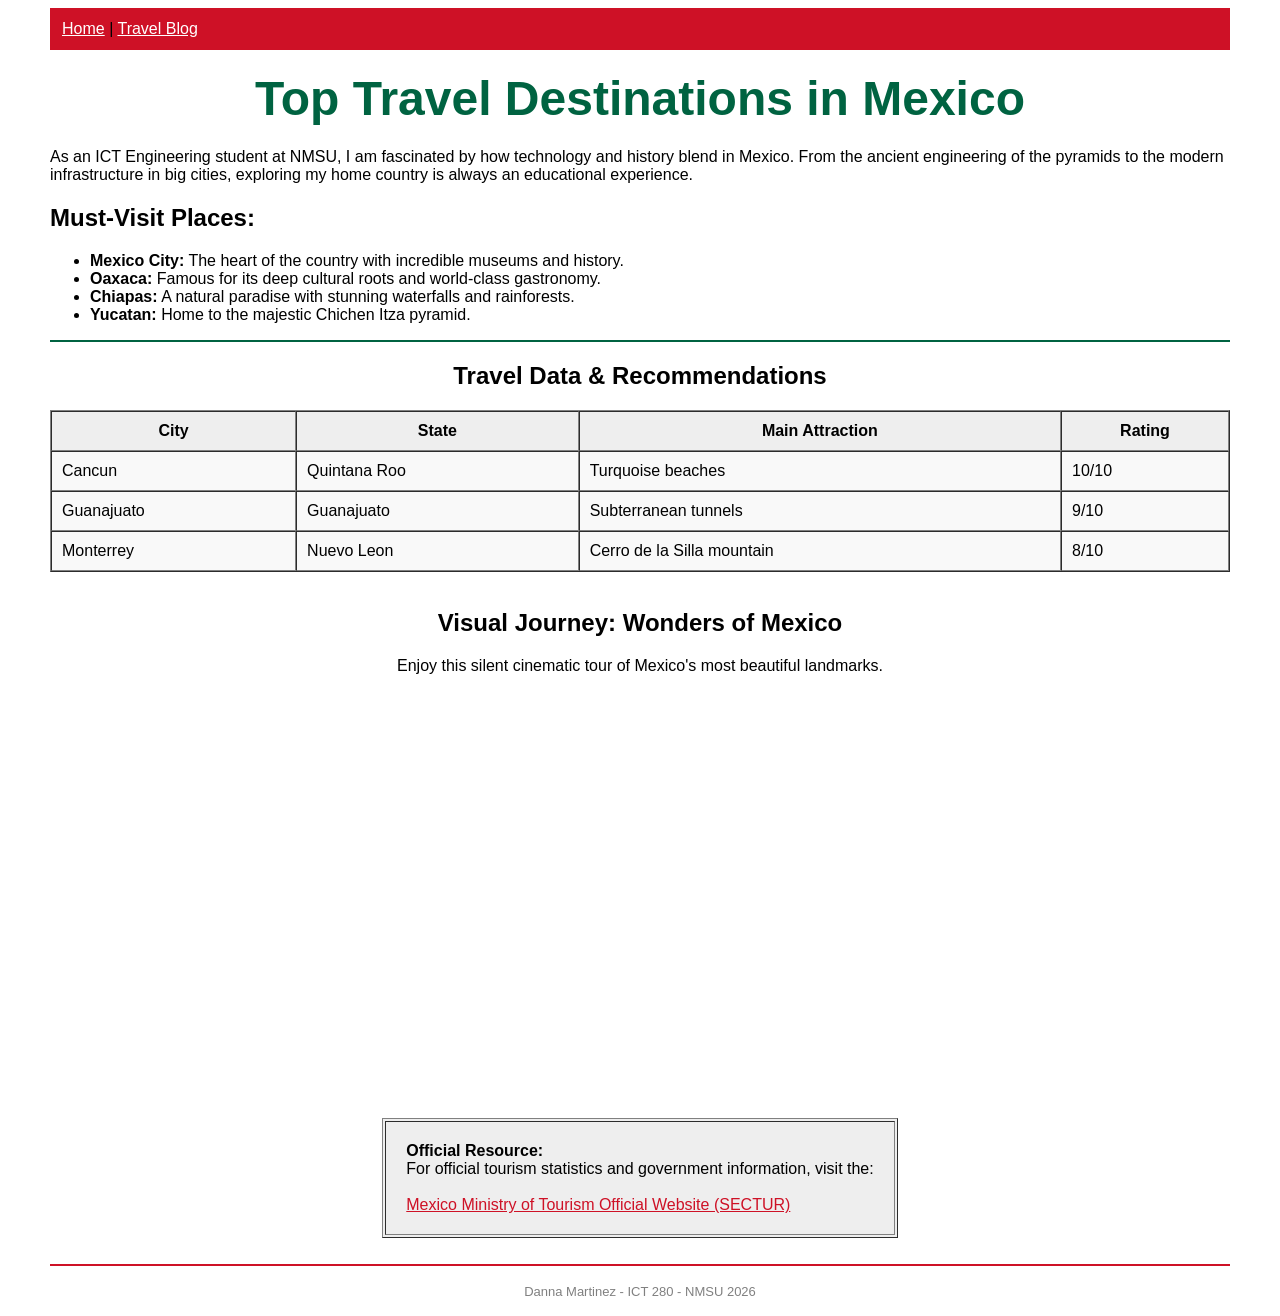
==== html/project2.html @ 177962a7 "Added Project 2 HTML page" ====
<!DOCTYPE html>
<html lang="en">
<head>
    <meta charset="UTF-8">
    <title>Travel Destinations - Project 2</title>
</head>
<body bgcolor="#ffffff" text="#000000" link="#ce1126" vlink="#006341" leftmargin="50" rightmargin="50">

    <nav>
        <table width="100%" bgcolor="#ce1126" cellpadding="10" border="0">
            <tr>
                <td>
                    <font face="Arial">
                        <a href="../index.html" style="color: white;">Home</a> | 
                        <a href="project2.html" style="color: white;">Travel Blog</a>
                    </font>
                </td>
            </tr>
        </table>
    </nav>

    <header>
        <h1 align="center"><font color="#006341" size="7" face="Arial">Top Travel Destinations in Mexico</font></h1>
    </header>

    <section>
        <p>
            <font face="Arial">
                As an ICT Engineering student at NMSU, I am fascinated by how technology and history blend in Mexico. 
                From the ancient engineering of the pyramids to the modern infrastructure in big cities, 
                exploring my home country is always an educational experience.
            </font>
        </p>
        
        <h2><font face="Arial">Must-Visit Places:</font></h2>
        <font face="Arial">
            <ul>
                <li><b>Mexico City:</b> The heart of the country with incredible museums and history.</li>
                <li><b>Oaxaca:</b> Famous for its deep cultural roots and world-class gastronomy.</li>
                <li><b>Chiapas:</b> A natural paradise with stunning waterfalls and rainforests.</li>
                <li><b>Yucatan:</b> Home to the majestic Chichen Itza pyramid.</li>
            </ul>
        </font>
    </section>

    <hr color="#006341">

    <section>
        <h2 align="center"><font face="Arial">Travel Data & Recommendations</font></h2>
        <table border="1" cellpadding="10" cellspacing="0" width="100%" bgcolor="#f9f9f9">
            <tr bgcolor="#eeeeee">
                <th><font face="Arial">City</font></th>
                <th><font face="Arial">State</font></th>
                <th><font face="Arial">Main Attraction</font></th>
                <th><font face="Arial">Rating</font></th>
            </tr>
            <tr>
                <td><font face="Arial">Cancun</font></td>
                <td><font face="Arial">Quintana Roo</font></td>
                <td><font face="Arial">Turquoise beaches</font></td>
                <td><font face="Arial">10/10</font></td>
            </tr>
            <tr>
                <td><font face="Arial">Guanajuato</font></td>
                <td><font face="Arial">Guanajuato</font></td>
                <td><font face="Arial">Subterranean tunnels</font></td>
                <td><font face="Arial">9/10</font></td>
            </tr>
            <tr>
                <td><font face="Arial">Monterrey</font></td>
                <td><font face="Arial">Nuevo Leon</font></td>
                <td><font face="Arial">Cerro de la Silla mountain</font></td>
                <td><font face="Arial">8/10</font></td>
            </tr>
        </table>
    </section>

    <br>

    <section>
        <center>
            <h2><font face="Arial">Visual Journey: Wonders of Mexico</font></h2>
            <p><font face="Arial">Enjoy this silent cinematic tour of Mexico's most beautiful landmarks.</font></p>
            <iframe width="720" height="405" 
                    src="https://www.youtube.com/embed/U-utHvuZlV4?mute=1&autoplay=1&playlist=U-utHvuZlV4&loop=1" 
                    title="Wonders of Mexico" 
                    frameborder="0" 
                    allow="accelerometer; autoplay; clipboard-write; encrypted-media; gyroscope; picture-in-picture" 
                    allowfullscreen>
            </iframe>
        </center>
    </section>

    <br>

    <section>
        <center>
            <table bgcolor="#eeeeee" cellpadding="20" border="1">
                <tr>
                    <td>
                        <font face="Arial">
                            <strong>Official Resource:</strong><br>
                            For official tourism statistics and government information, visit the: 
                            <br><br>
                            <a href="https://www.gob.mx/sectur" target="_blank">Mexico Ministry of Tourism Official Website (SECTUR)</a>
                        </font>
                    </td>
                </tr>
            </table>
        </center>
    </section>

    <footer align="center">
        <br>
        <hr color="#ce1126">
        <p><font size="2" color="gray" face="Arial">Danna Martinez - ICT 280 - NMSU 2026</font></p>
    </footer>

</body>
</html>
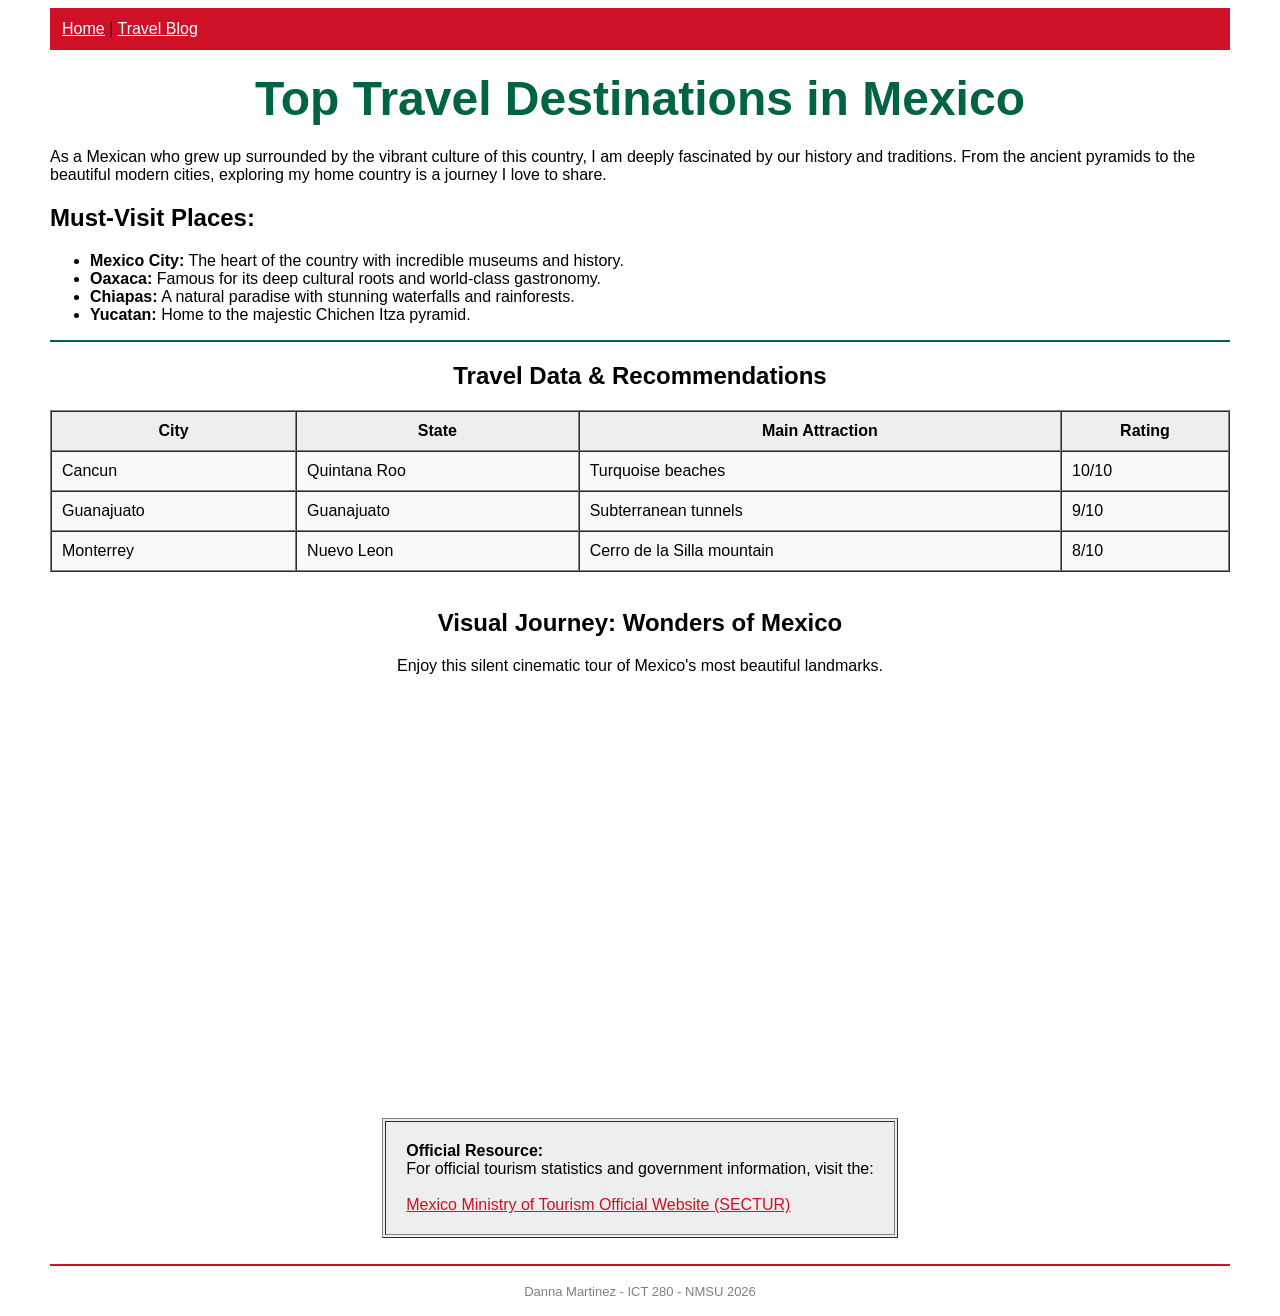
==== commit c9f2257d: "Added Project 2 HTML page" ====
--- a/html/project2.html
+++ b/html/project2.html
@@ -26,9 +26,8 @@
     <section>
         <p>
             <font face="Arial">
-                As an ICT Engineering student at NMSU, I am fascinated by how technology and history blend in Mexico. 
-                From the ancient engineering of the pyramids to the modern infrastructure in big cities, 
-                exploring my home country is always an educational experience.
+                As a Mexican who grew up surrounded by the vibrant culture of this country, I am deeply fascinated by our history and traditions. 
+                From the ancient pyramids to the beautiful modern cities, exploring my home country is a journey I love to share.
             </font>
         </p>
         
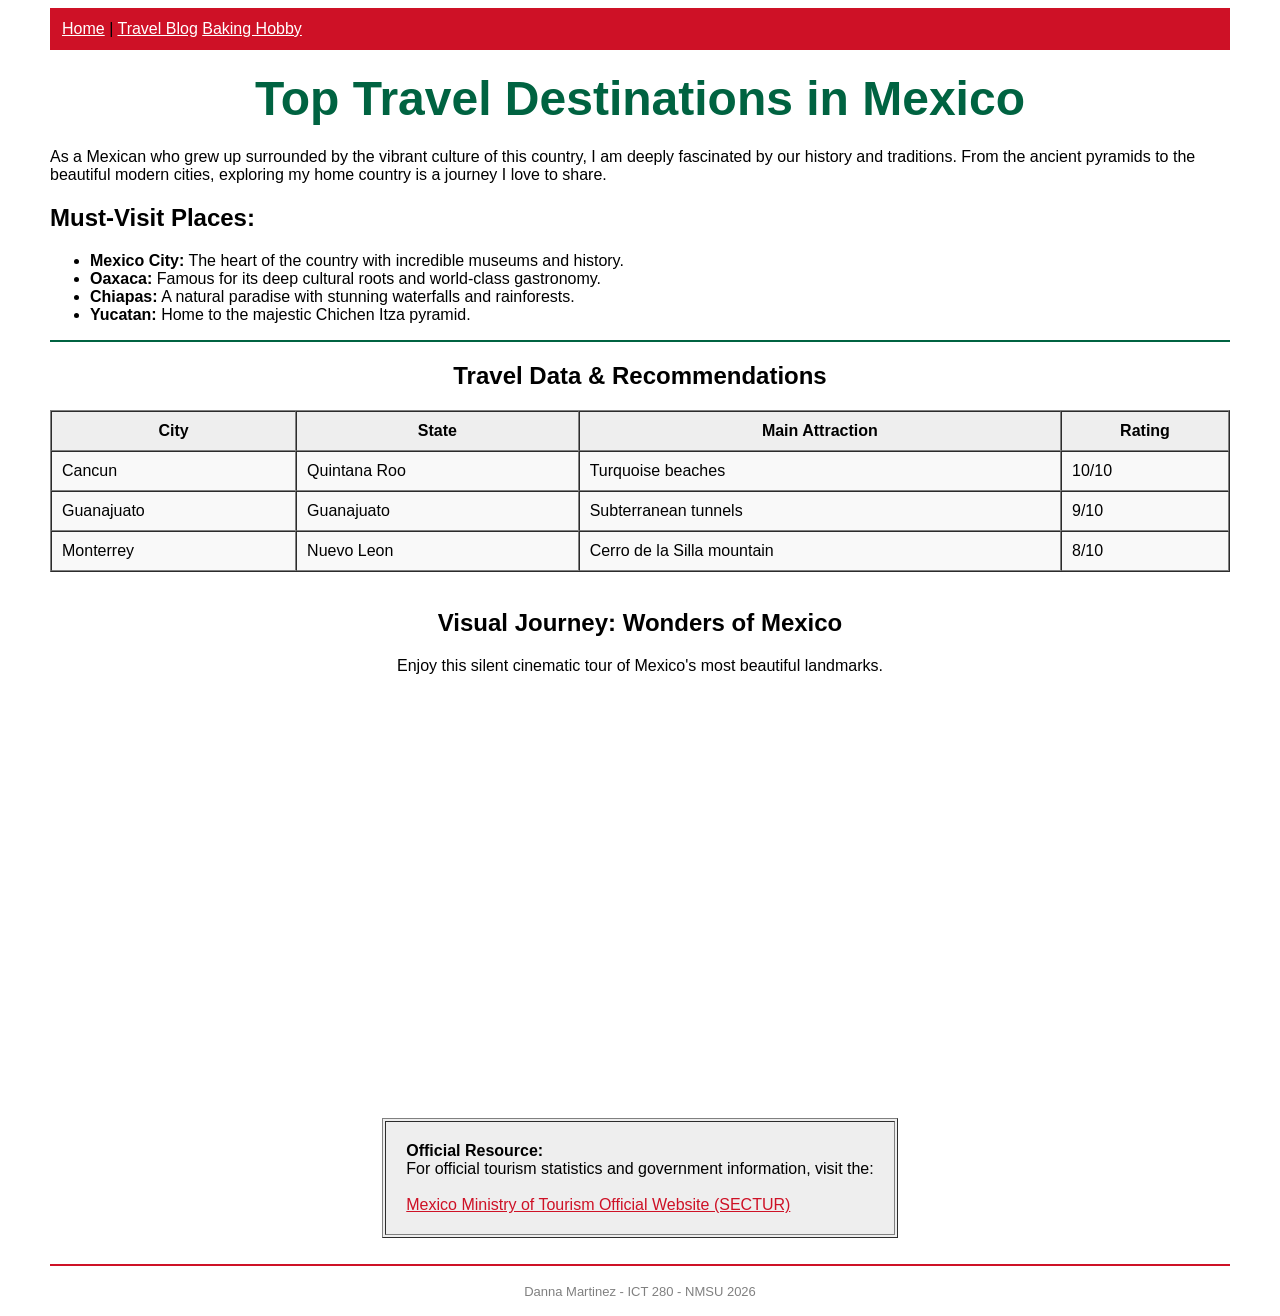
==== commit d5312747: "Corrected index style" ====
--- a/html/project2.html
+++ b/html/project2.html
@@ -13,6 +13,7 @@
                     <font face="Arial">
                         <a href="../index.html" style="color: white;">Home</a> | 
                         <a href="project2.html" style="color: white;">Travel Blog</a>
+                        <a href="project3.html" style="color: white;">Baking Hobby</a>
                     </font>
                 </td>
             </tr>
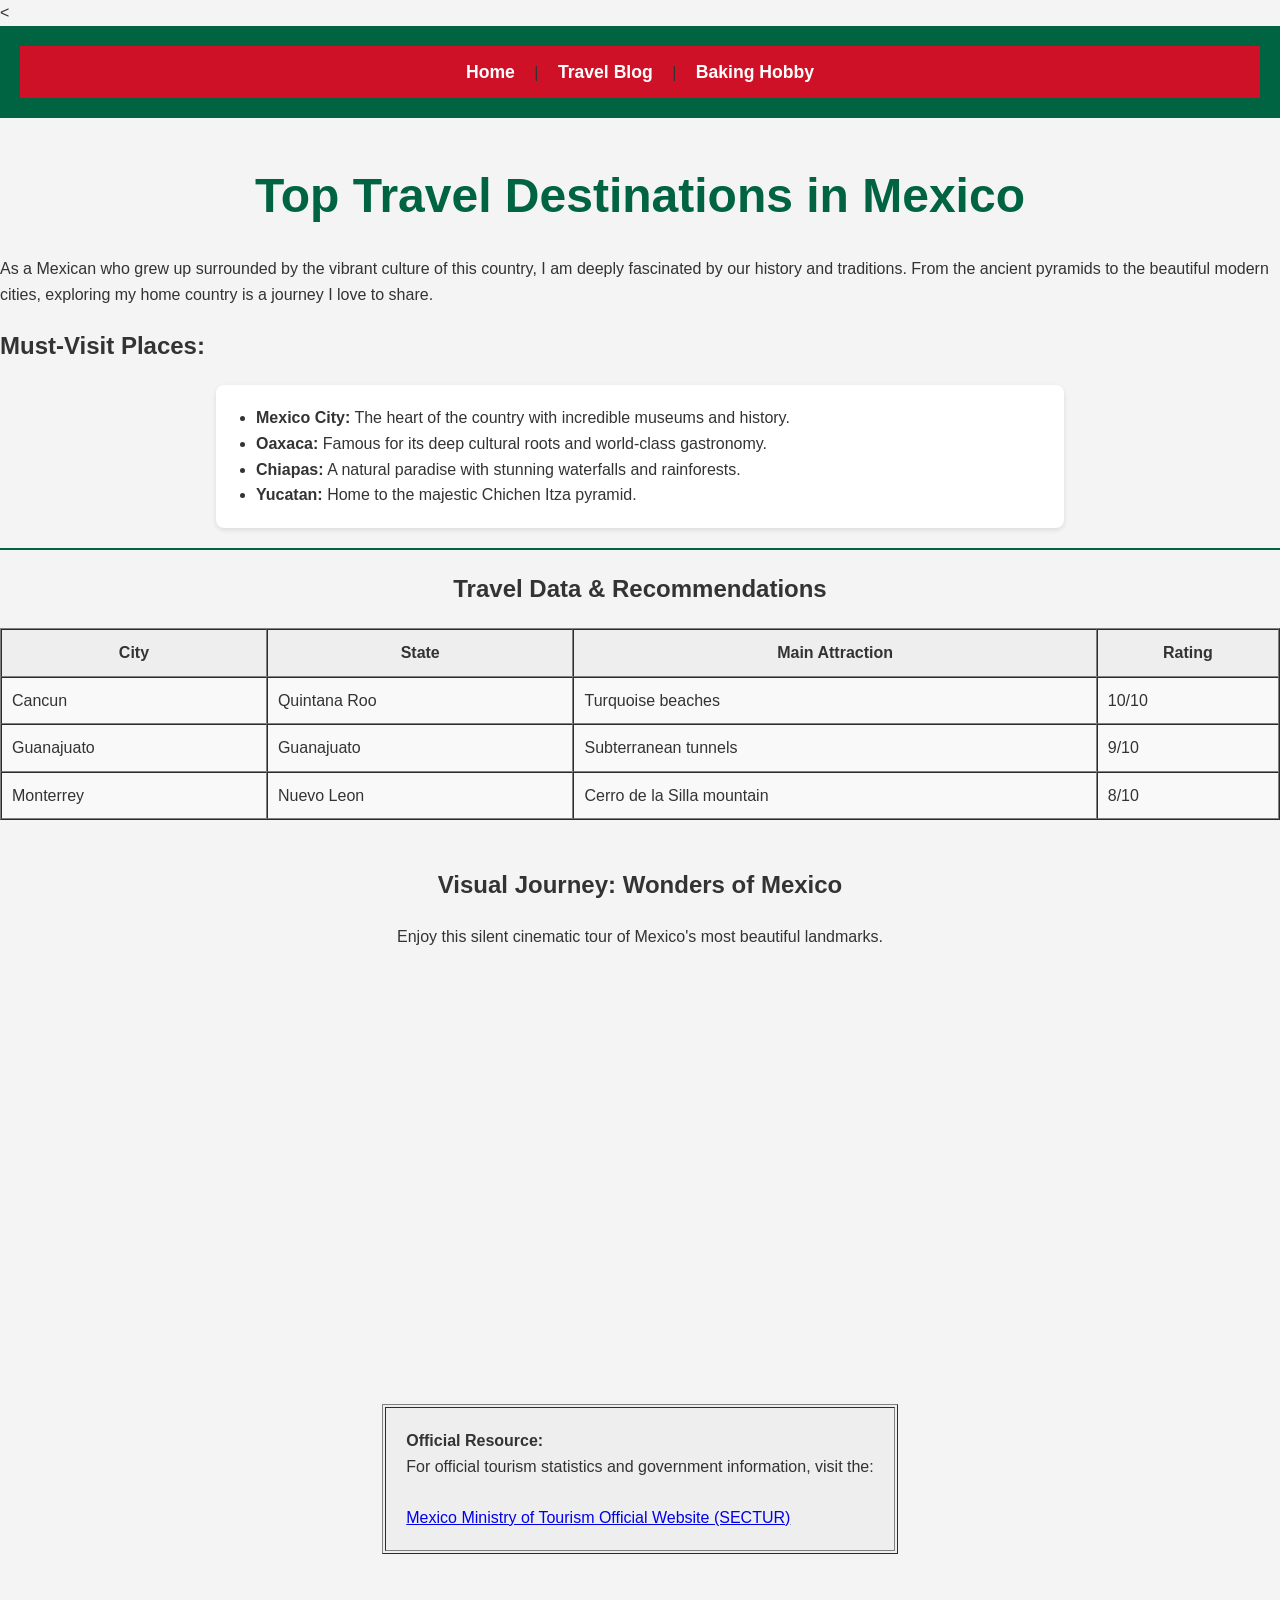
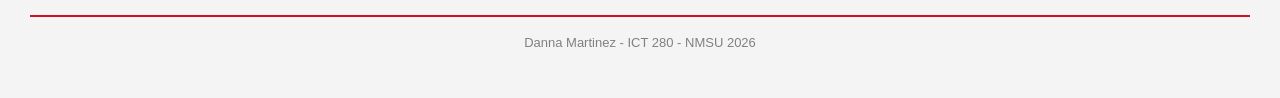
==== commit 43dbe48e: "Project 3 updated and corrected" ====
--- a/html/project2.html
+++ b/html/project2.html
@@ -3,18 +3,19 @@
 <head>
     <meta charset="UTF-8">
     <title>Travel Destinations - Project 2</title>
+    <link rel="stylesheet" href="../css/style.css">
 </head>
-<body bgcolor="#ffffff" text="#000000" link="#ce1126" vlink="#006341" leftmargin="50" rightmargin="50">
+<<body class="index-page" leftmargin="50" rightmargin="50">
 
     <nav>
         <table width="100%" bgcolor="#ce1126" cellpadding="10" border="0">
             <tr>
                 <td>
-                    <font face="Arial">
-                        <a href="../index.html" style="color: white;">Home</a> | 
-                        <a href="project2.html" style="color: white;">Travel Blog</a>
-                        <a href="project3.html" style="color: white;">Baking Hobby</a>
-                    </font>
+                <font face="Arial">
+                    <a href="../index.html" style="color: white;">Home</a> | 
+                    <a href="project2.html" style="color: white;">Travel Blog</a> |
+                    <a href="project3.html" style="color: white;">Baking Hobby</a>
+                </font>
                 </td>
             </tr>
         </table>
--- a/css/style.css
+++ b/css/style.css
@@ -0,0 +1,94 @@
+body {
+    font-family: 'Segoe UI', Tahoma, Geneva, Verdana, sans-serif;
+    margin: 0;
+    padding: 0;
+    line-height: 1.6;
+}
+
+nav {
+    padding: 20px;
+    text-align: center;
+}
+
+nav a {
+    text-decoration: none;
+    font-weight: bold;
+    margin: 0 15px;
+    font-size: 1.1rem;
+}
+
+footer {
+    text-align: center;
+    padding: 30px;
+    font-size: 0.9rem;
+    color: #666;
+}
+
+img {
+    display: block;
+    margin: 20px auto;
+    border-radius: 10px;
+    max-width: 100%;
+    height: auto;
+}
+
+.index-page {
+    background-color: #f4f4f4;
+    color: #333;
+}
+
+.index-page nav {
+    background-color: #006341;
+}
+
+.index-page nav a {
+    color: white;
+}
+
+.index-page h1 {
+    color: #006341;
+    text-align: center;
+    margin-top: 40px;
+}
+
+.index-page ul {
+    background: white;
+    width: 60%;
+    margin: 20px auto;
+    padding: 20px 40px;
+    border-radius: 8px;
+    box-shadow: 0 2px 5px rgba(0,0,0,0.1);
+}
+
+.baking-page {
+    background-color: #fffaf0;
+    padding: 40px;
+}
+
+.baking-page nav {
+    background-color: #ffffff;
+    border-radius: 15px;
+    box-shadow: 0 4px 10px rgba(0,0,0,0.05);
+    margin-bottom: 30px;
+}
+
+.baking-page nav a {
+    color: #d88a8a;
+}
+
+.baking-page h1, .baking-page h2, .baking-page h3 {
+    color: #d88a8a;
+}
+
+.baking-page h2 {
+    border-bottom: 2px dashed #d88a8a;
+    padding-top: 20px;
+}
+
+.baking-page ul {
+    background-color: #ffffff;
+    padding: 25px 50px;
+    border-radius: 12px;
+    border-left: 8px solid #d88a8a;
+    list-style-type: square;
+}
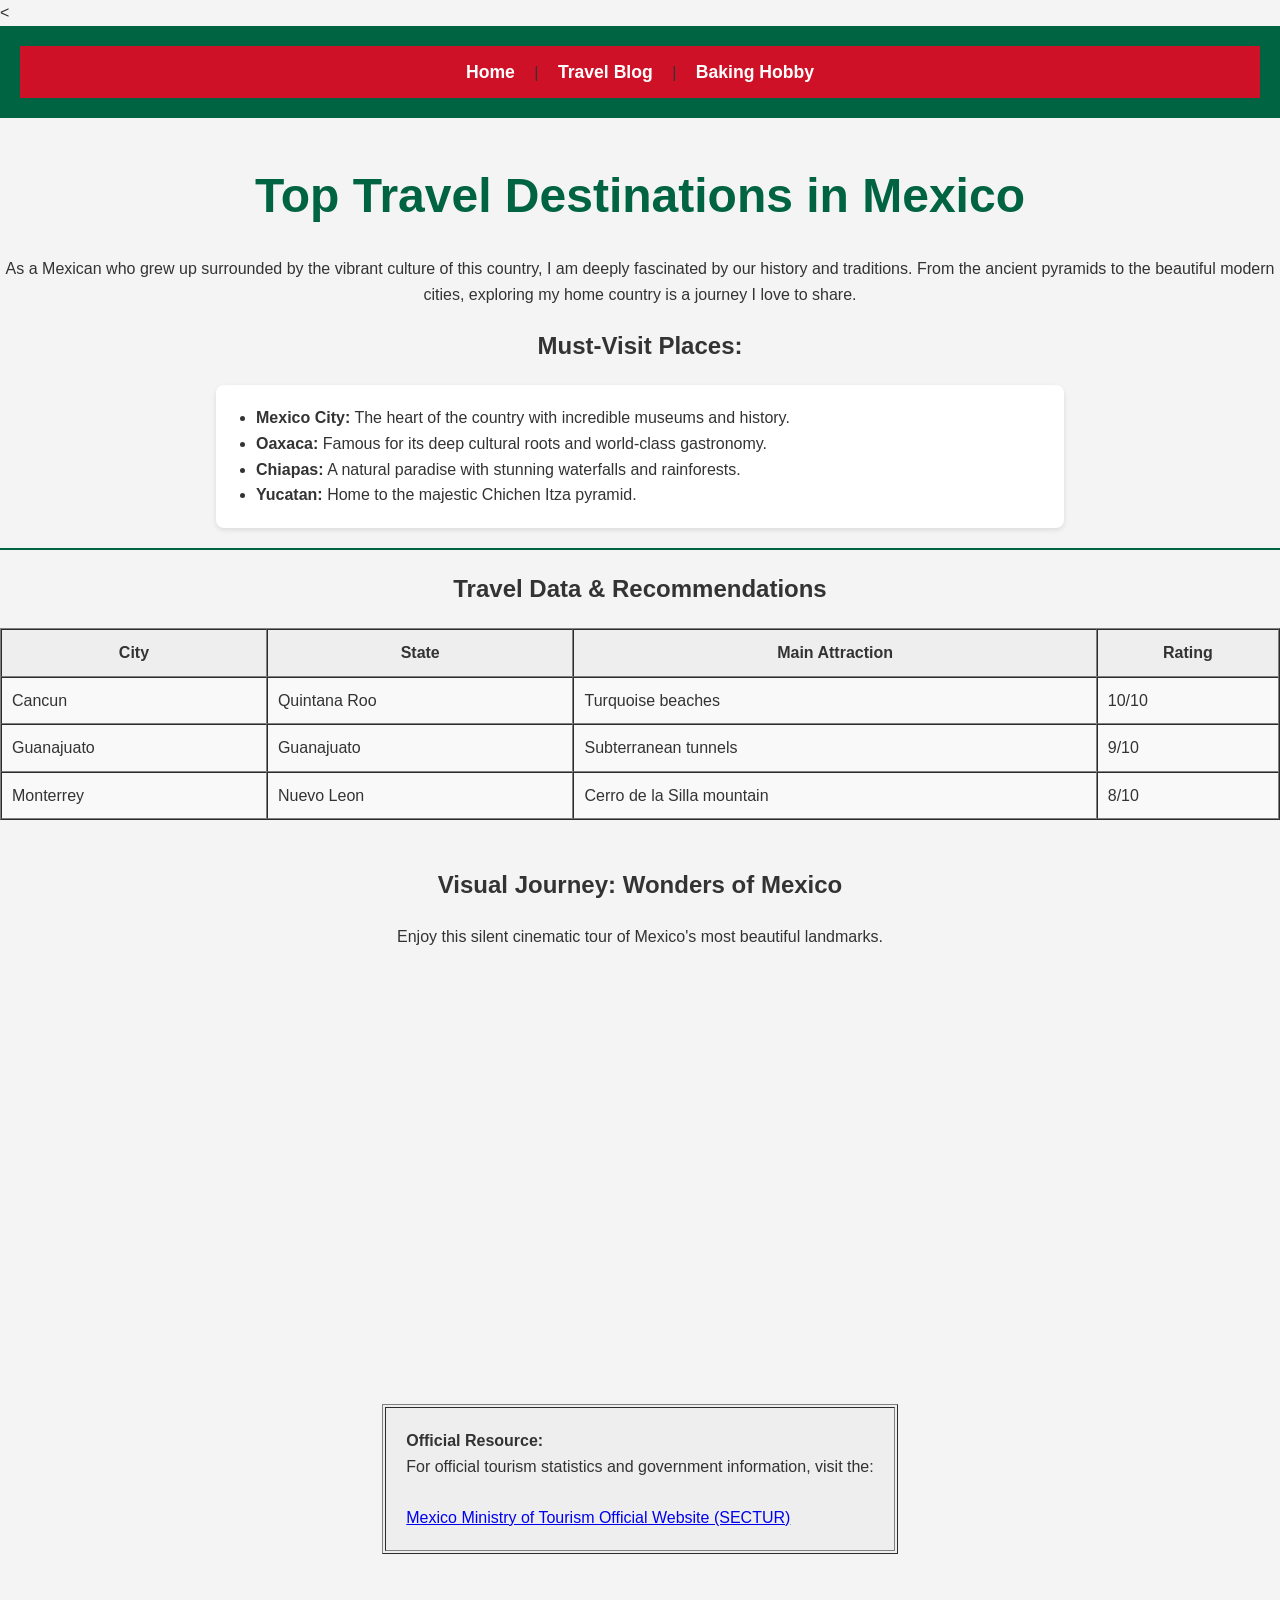
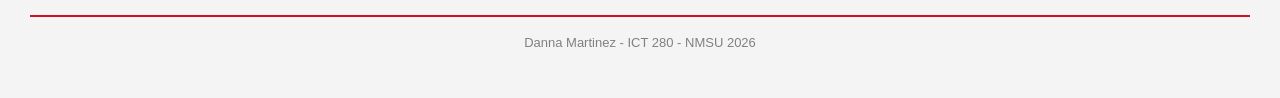
==== commit 4e6c336a: "index.html updated" ====
--- a/html/project2.html
+++ b/html/project2.html
@@ -13,7 +13,7 @@
                 <td>
                 <font face="Arial">
                     <a href="../index.html" style="color: white;">Home</a> | 
-                    <a href="project2.html" style="color: white;">Travel Blog</a> |
+                    <a href="project2.html" style="color: white;">Travel Blog</a>  |
                     <a href="project3.html" style="color: white;">Baking Hobby</a>
                 </font>
                 </td>
--- a/css/style.css
+++ b/css/style.css
@@ -91,4 +91,18 @@
     border-radius: 12px;
     border-left: 8px solid #d88a8a;
     list-style-type: square;
+}
+
+.index-page p, 
+.index-page h2,
+.index-page i {
+    text-align: center;
+    display: block;
+    margin-left: auto;
+    margin-right: auto;
+}
+
+.index-page ul {
+    display: table;
+    margin: 20px auto;
 }
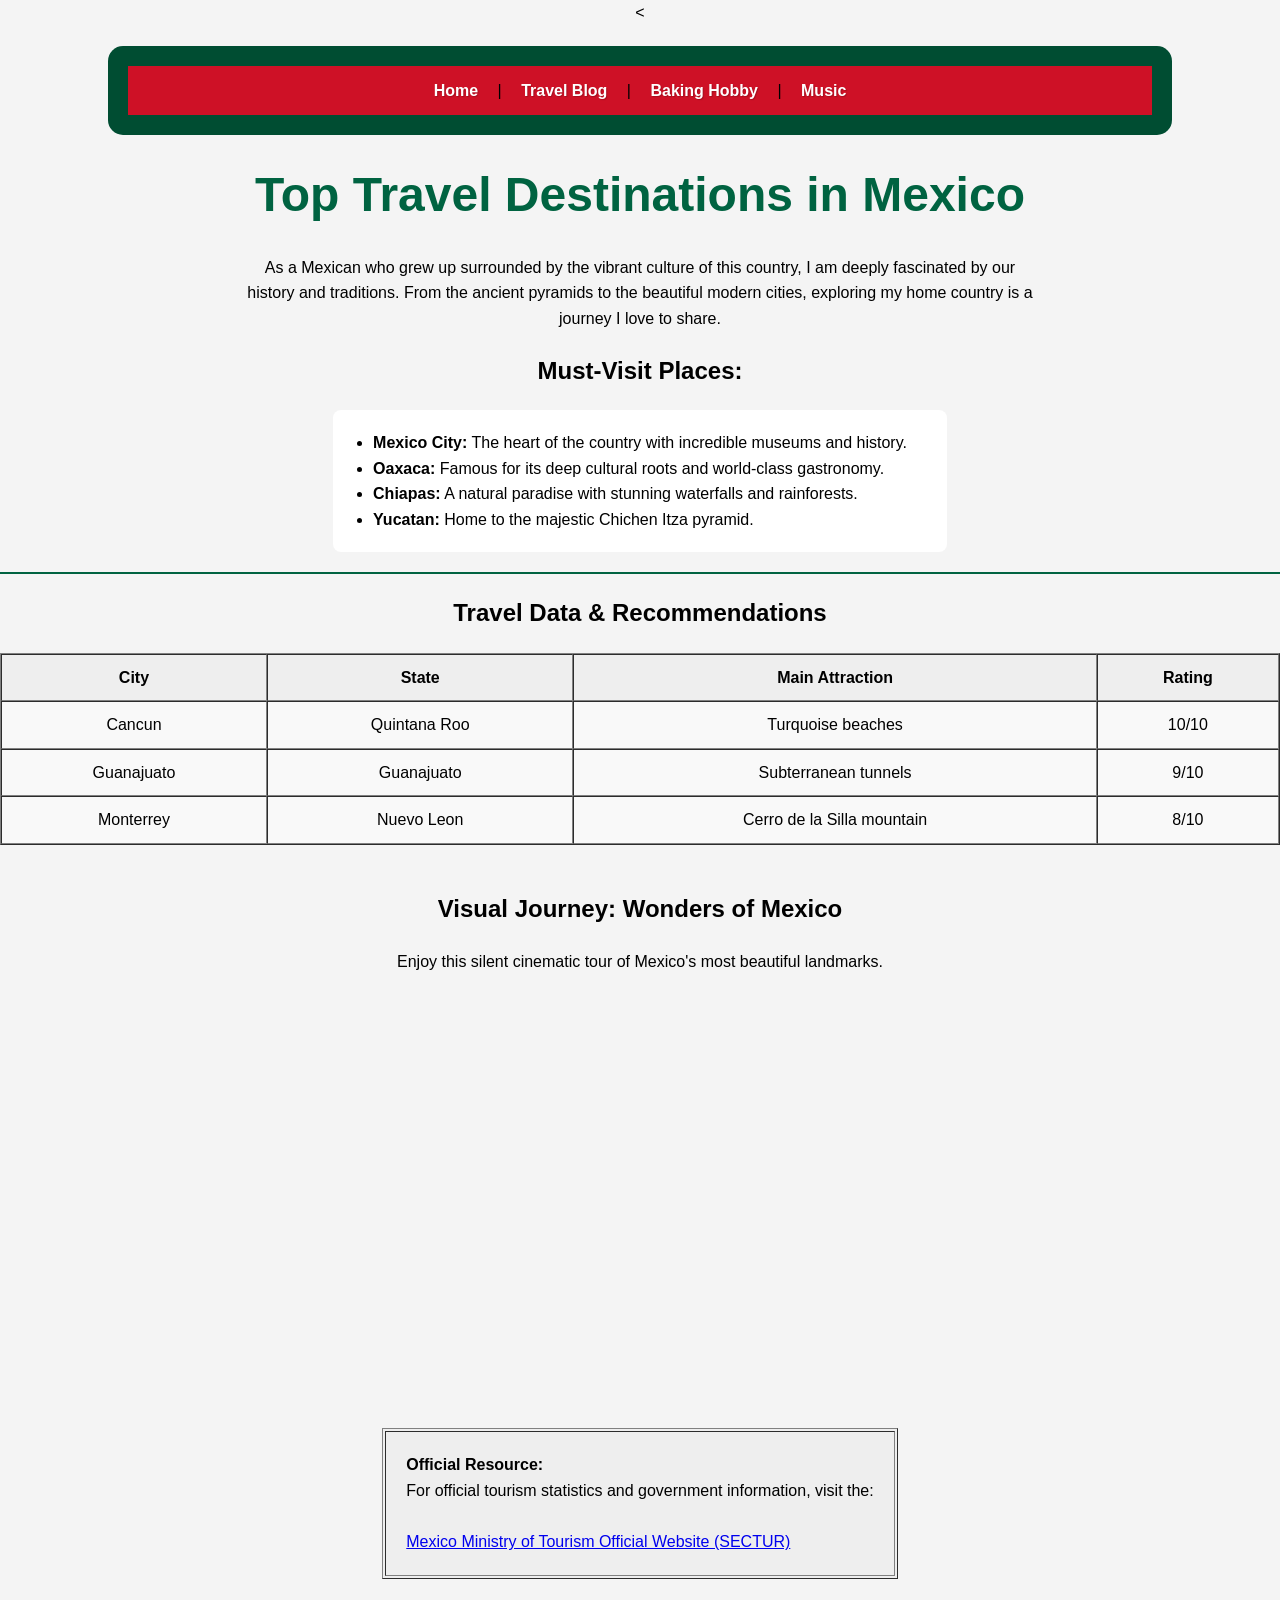
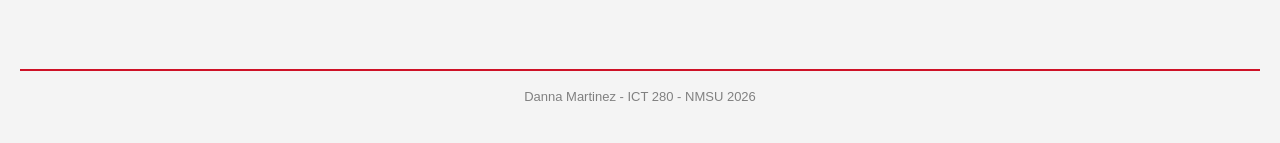
==== commit b64605fa: "Add music page" ====
--- a/html/project2.html
+++ b/html/project2.html
@@ -14,7 +14,8 @@
                 <font face="Arial">
                     <a href="../index.html" style="color: white;">Home</a> | 
                     <a href="project2.html" style="color: white;">Travel Blog</a>  |
-                    <a href="project3.html" style="color: white;">Baking Hobby</a>
+                    <a href="project3.html" style="color: white;">Baking Hobby</a> |
+                    <a href="project4.html" style="color: white;">Music</a>
                 </font>
                 </td>
             </tr>
--- a/css/style.css
+++ b/css/style.css
@@ -1,96 +1,39 @@
 body {
-    font-family: 'Segoe UI', Tahoma, Geneva, Verdana, sans-serif;
+    font-family: 'Segoe UI', Arial, sans-serif;
     margin: 0;
     padding: 0;
     line-height: 1.6;
+    text-align: center;
 }
 
 nav {
     padding: 20px;
-    text-align: center;
+    margin: 20px auto;
+    width: 80%;
+    border-radius: 15px;
 }
 
 nav a {
     text-decoration: none;
     font-weight: bold;
     margin: 0 15px;
-    font-size: 1.1rem;
 }
 
-footer {
-    text-align: center;
-    padding: 30px;
-    font-size: 0.9rem;
-    color: #666;
-}
-
-img {
-    display: block;
-    margin: 20px auto;
-    border-radius: 10px;
-    max-width: 100%;
-    height: auto;
-}
-
-.index-page {
-    background-color: #f4f4f4;
-    color: #333;
+body.index-page {
+    background-color: #f4f4f4 !important;
 }
 
 .index-page nav {
-    background-color: #006341;
+    background-color: #004d32 !important;
 }
 
 .index-page nav a {
-    color: white;
+    color: #ffffff !important; 
+    text-shadow: 1px 1px 1px rgba(0,0,0,0.2);
 }
 
 .index-page h1 {
-    color: #006341;
-    text-align: center;
-    margin-top: 40px;
-}
-
-.index-page ul {
-    background: white;
-    width: 60%;
-    margin: 20px auto;
-    padding: 20px 40px;
-    border-radius: 8px;
-    box-shadow: 0 2px 5px rgba(0,0,0,0.1);
-}
-
-.baking-page {
-    background-color: #fffaf0;
-    padding: 40px;
-}
-
-.baking-page nav {
-    background-color: #ffffff;
-    border-radius: 15px;
-    box-shadow: 0 4px 10px rgba(0,0,0,0.05);
-    margin-bottom: 30px;
-}
-
-.baking-page nav a {
-    color: #d88a8a;
-}
-
-.baking-page h1, .baking-page h2, .baking-page h3 {
-    color: #d88a8a;
-}
-
-.baking-page h2 {
-    border-bottom: 2px dashed #d88a8a;
-    padding-top: 20px;
-}
-
-.baking-page ul {
-    background-color: #ffffff;
-    padding: 25px 50px;
-    border-radius: 12px;
-    border-left: 8px solid #d88a8a;
-    list-style-type: square;
+    color: #006341 !important;
 }
 
 .index-page p, 
@@ -100,9 +43,61 @@
     display: block;
     margin-left: auto;
     margin-right: auto;
+    max-width: 800px;
 }
 
 .index-page ul {
     display: table;
     margin: 20px auto;
+    text-align: left;
+    background: white;
+    padding: 20px 40px;
+    border-radius: 8px;
+}
+
+body.baking-page {
+    background-color: #fffaf0 !important;
+}
+
+.baking-page nav {
+    background-color: #ffffff !important;
+    box-shadow: 0 4px 10px rgba(0,0,0,0.05);
+}
+
+.baking-page nav a {
+    color: #b36161 !important;
+}
+
+.baking-page h1, 
+.baking-page h2, 
+.baking-page h3 {
+    color: #b36161 !important;
+}
+
+.baking-page h2 {
+    border-bottom: 2px dashed #b36161;
+}
+
+.baking-page ul {
+    background-color: #ffffff;
+    padding: 25px 50px;
+    border-radius: 12px;
+    border-left: 8px solid #b36161;
+    list-style-type: square;
+    display: inline-block;
+    text-align: left;
+}
+
+img {
+    border-radius: 15px;
+    box-shadow: 0 8px 16px rgba(0,0,0,0.1);
+    margin: 20px auto;
+    display: block;
+}
+
+footer {
+    margin-top: 40px;
+    padding: 20px;
+    font-size: 0.9rem;
+    color: #666;
 }
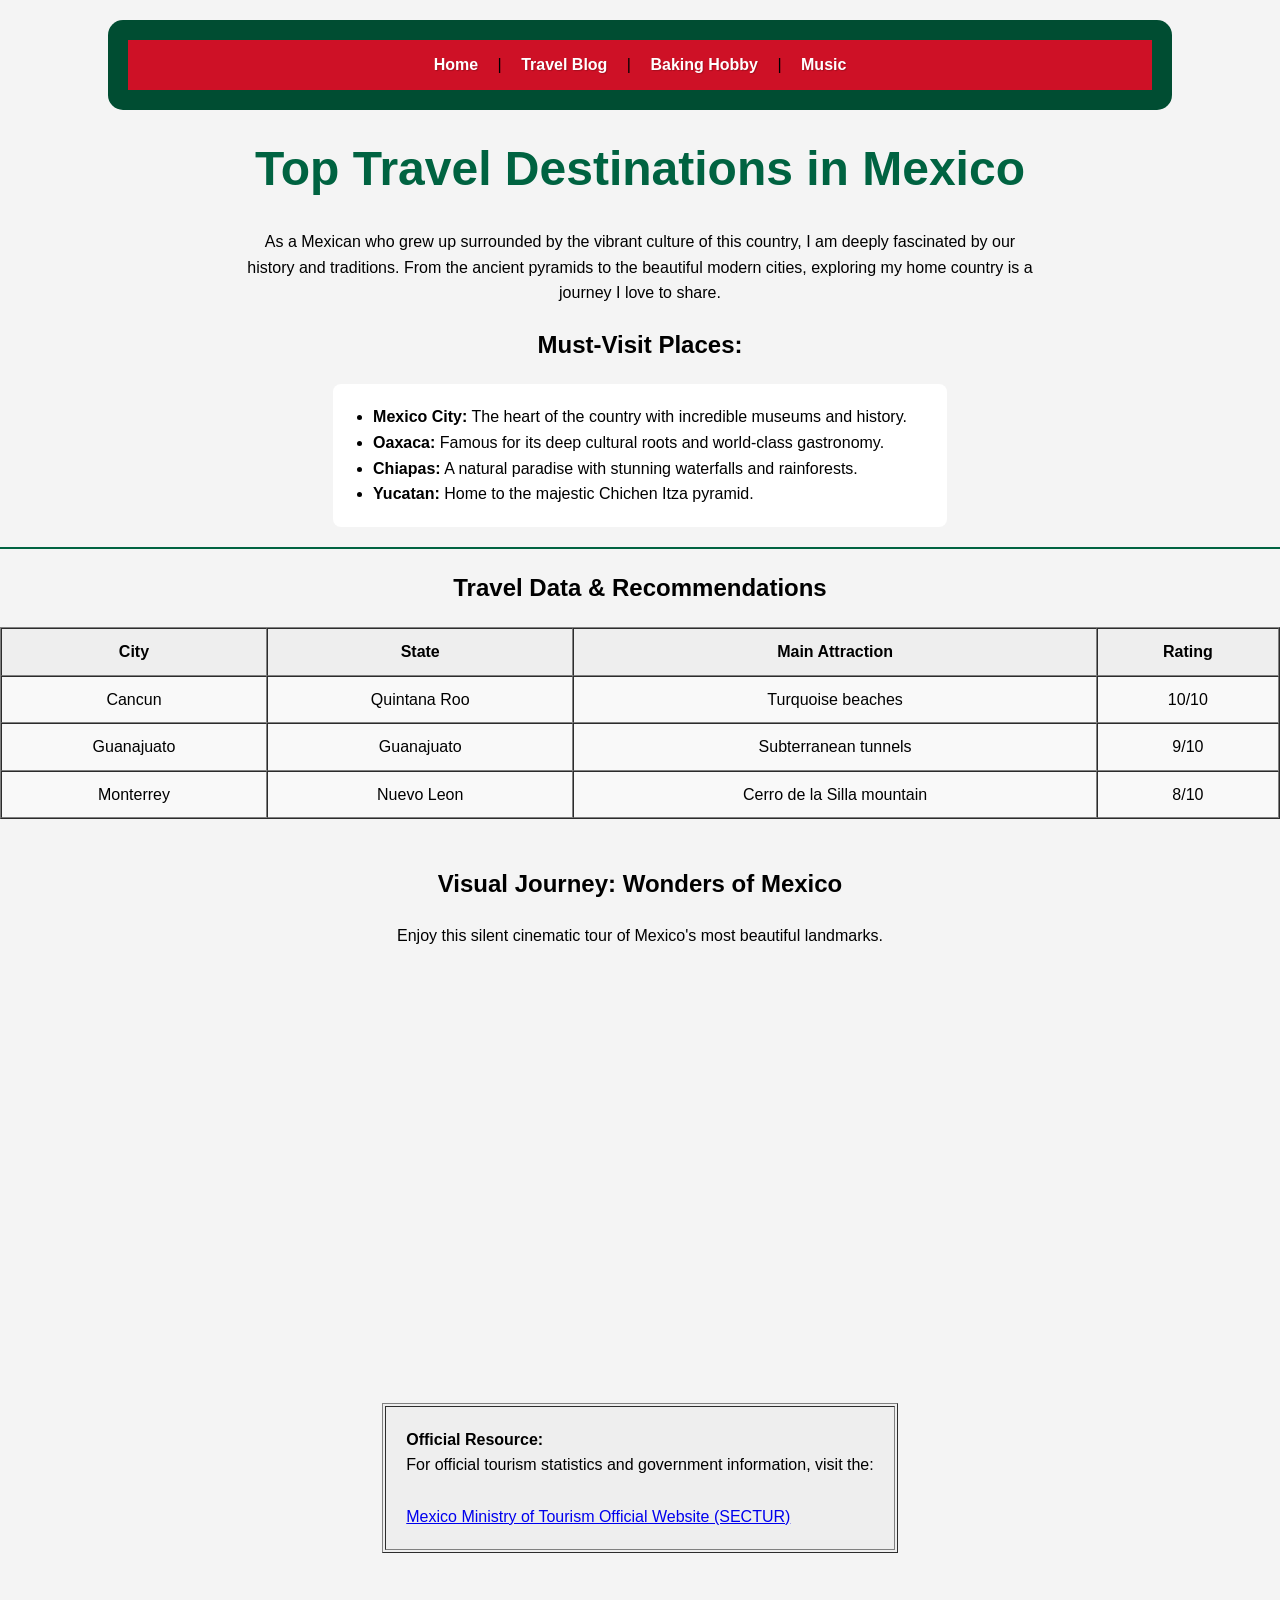
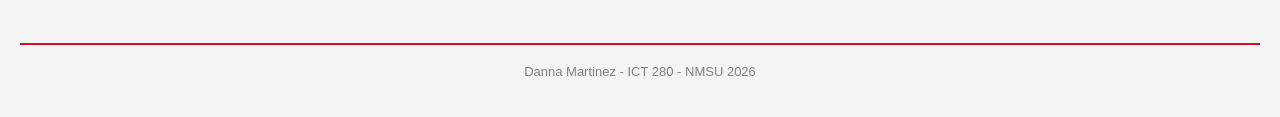
==== commit 2e4dc10a: "Fix music navigation link" ====
--- a/html/project2.html
+++ b/html/project2.html
@@ -5,7 +5,7 @@
     <title>Travel Destinations - Project 2</title>
     <link rel="stylesheet" href="../css/style.css">
 </head>
-<<body class="index-page" leftmargin="50" rightmargin="50">
+<body class="index-page" leftmargin="50" rightmargin="50">
 
     <nav>
         <table width="100%" bgcolor="#ce1126" cellpadding="10" border="0">
